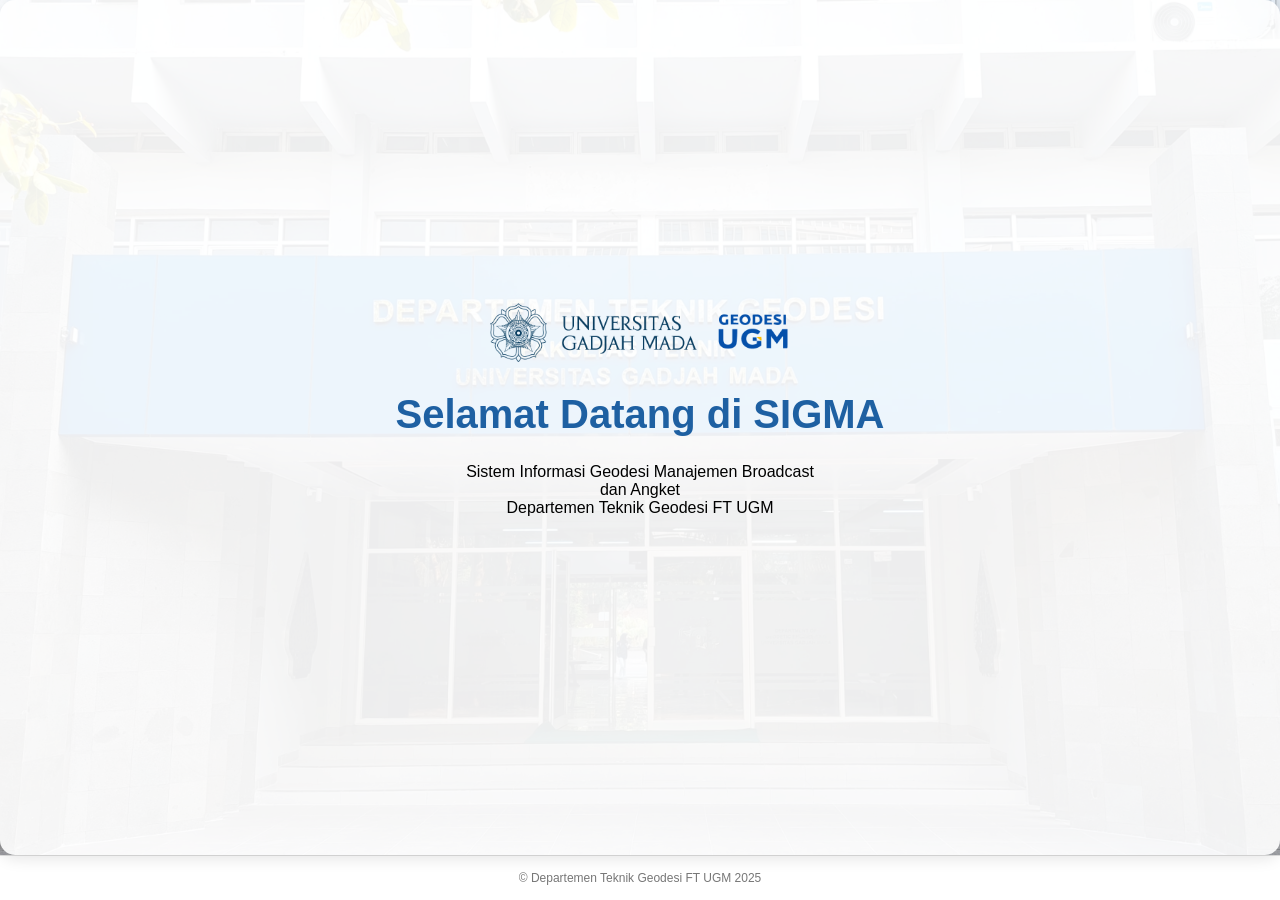
==== index.html @ 7c230241 "Add files via upload" ====
<!DOCTYPE html>
<html lang="en">
<head>
  <meta charset="UTF-8">
  <title>SIGMA – Login</title>
  <link rel="icon" type="image/png" href="assets/logo.png">
  <meta name="viewport" content="width=device-width, initial-scale=1.0">

  <!-- Google Identity Services -->
  <script src="https://accounts.google.com/gsi/client" async defer></script>

  <link rel="stylesheet" href="css/login.css">
</head>
<body>

  <div class="login-container">
    <img src="assets/logo2.png" alt="Department Logo" class="logo">
    <h1 class="fw-bold text-primary">Selamat Datang di SIGMA</h1>

    <p class="subtitle">
      Sistem Informasi Geodesi Manajemen Broadcast dan Angket<br>        
      Departemen Teknik Geodesi FT UGM
    </p>

    <!-- Google Login -->
    <div id="g_id_onload"
         data-client_id="967797331239-a0t7960g703dbdgf5uv9spobkjv2fbo7.apps.googleusercontent.com"
         data-callback="handleCredentialResponse"
         data-auto_prompt="false">
    </div>

    <div class="g_id_signin"
         data-type="standard"
         data-size="large"
         data-theme="outline"
         data-text="signin_with">
    </div>

    <div id="login-message"></div>

  </div>

  <footer>
    © Departemen Teknik Geodesi FT UGM 2025
  </footer>

  <script src="js/auth.js"></script>

</body>
</html>
---- css/login.css ----
body {
  margin: 0;
  padding: 0;
  font-family: Arial, Helvetica, sans-serif;
  background-color: #f5f7fa;
  display: flex;
  flex-direction: column;
  min-height: 100vh;
  position: relative;
}

body::before {
    content: "";
    position: absolute;
    top: 0; 
    left: 0;
    width: 100%;
    height: 100%;
    background-image: url('../assets/geodesi.jpg');
    background-size: cover;
    background-position: center;
    background-repeat: no-repeat;
    opacity: 0.7;
    z-index: -1;
}


.login-container {
  flex: 1;
  display: flex;
  flex-direction: column;
  justify-content: center;
  align-items: center;
  text-align: center;
  background: rgba(255, 255, 255, 0.9); 
  padding: 2rem;
  border-radius: 15px;
  box-shadow: 0 4px 15px rgba(0,0,0,0.1);
  z-index: 1;
}

.logo {
  width: 300px;
  margin-bottom: 20px;
}

h1 {
  margin: 10px 0;
  font-size: 40px;
  color: #1e60a2;
}

.subtitle {
  margin-bottom: 20px;
  font-size: 16px;
  color: #000000;
  max-width: 350px;
}

footer {
  padding: 15px;
  text-align: center;
  font-size: 12px;
  color: #777;
  background-color: #ffffff;
  border-top: 1px solid #e0e0e0;
}

#login-message {
  margin-top: 16px;
  font-size: 14px;
}

#login-message.success {
  font-size: 15px;
  color: #1e7e34;
}

#login-message.error {
  font-size: 15px;
  color: #b02a37;
}
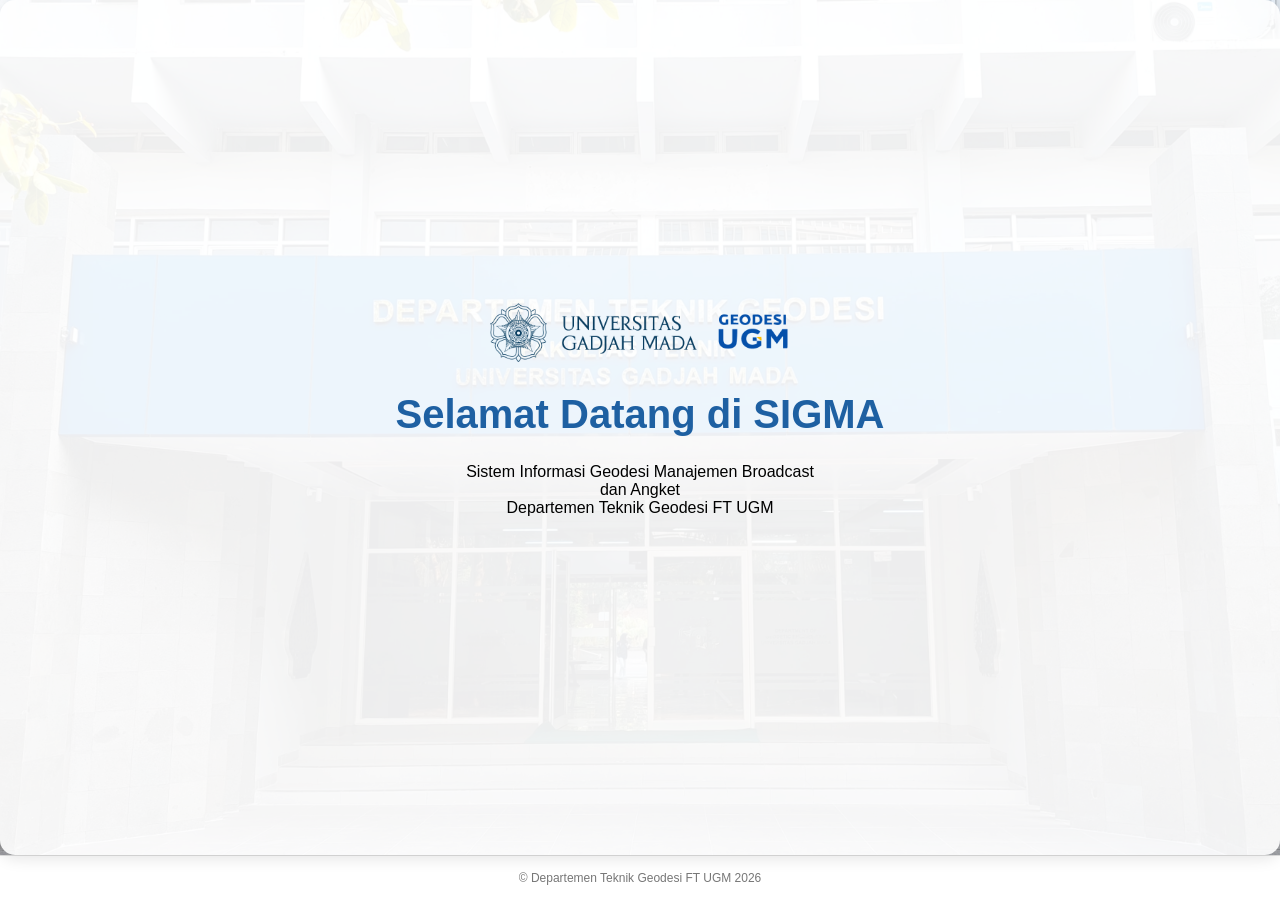
==== commit 528f783f: "Update tahun copyright" ====
--- a/index.html
+++ b/index.html
@@ -41,7 +41,7 @@
   </div>
 
   <footer>
-    © Departemen Teknik Geodesi FT UGM 2025
+    © Departemen Teknik Geodesi FT UGM 2026
   </footer>
 
   <script src="js/auth.js"></script>
